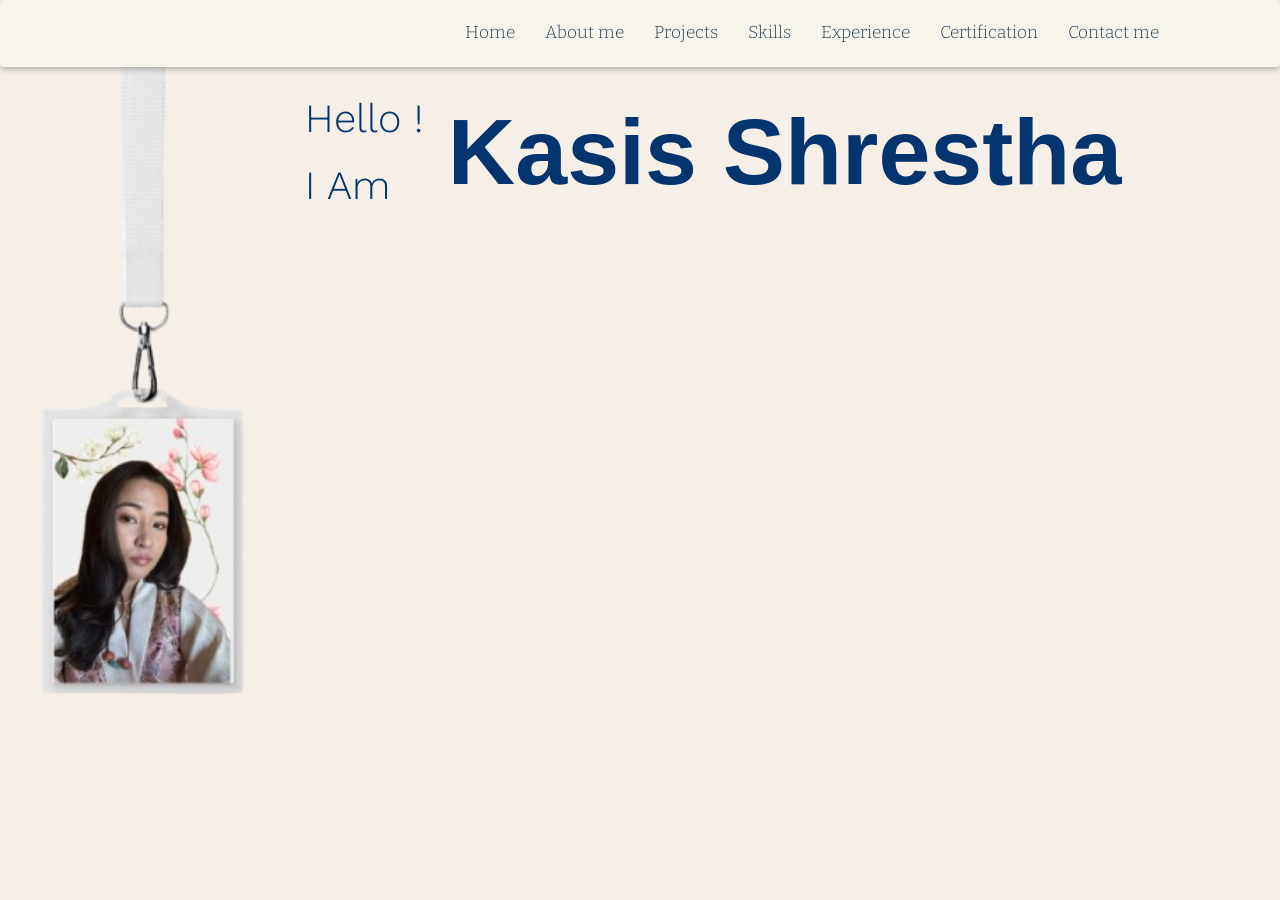
==== aboutme.html @ 0961882f "Add files via upload" ====
<!DOCTYPE html> 
<html lang="en">
<head>
  <meta charset="UTF-8" />
  <meta name="viewport" content="width=device-width, initial-scale=1.0"/>
  <link rel ="icon" type="image/png" href="1.png">
  <title>About Me</title>

  <!-- Fonts & Bootstrap -->
  <link href="https://maxcdn.bootstrapcdn.com/bootstrap/3.3.4/css/bootstrap.min.css" rel="stylesheet">
  <link href="https://fonts.googleapis.com/css?family=Lato:400,300,900" rel="stylesheet">
  <link href="https://fonts.googleapis.com/css2?family=Work+Sans:ital,wght@0,300;0,400;0,600;0,700;1,400&display=swap" rel="stylesheet">
  <link href="https://fonts.googleapis.com/css2?family=Bitter&display=swap" rel="stylesheet">



  <style>
    html, body {
      width: 100%;
      height: 100%;
      margin: 0;
      background-color: #F5EFE7;
      font-size: 13pt;
      font-weight: 300;
      overflow: hidden;
    }

    .container-fluid {
      padding: 0 !important;
    }

    /* Rubber Drop + Bounce Image */
    .image-wrapper {
      position: absolute;
      top: 0;
      left: 0;
      transform-origin: top center;
      animation: rubberDrop 1.2s ease-out forwards;
      z-index: 1;
      cursor: grab;
      transition: transform 0.2s ease-out;
    }

    .about-image { 
      max-height: 500vh;
      width: 700px ;
      display: block;
      user-select: none;
      -webkit-user-drag: none;
      pointer-events: none;
    }

    @keyframes rubberDrop {
      0%   { transform: translateY(-100vh) scaleY(1); }
      60%  { transform: translateY(0) scaleY(1.2); }
      75%  { transform: translateY(-15px) scaleY(0.9); }
      90%  { transform: translateY(5px) scaleY(1.05); }
      100% { transform: translateY(0) scaleY(1); }
    }

    @keyframes bounce {
      0%   { transform: translateY(0); }
      30%  { transform: translateY(-10px); }
      60%  { transform: translateY(5px); }
      100% { transform: translateY(0); }
    }

    .image-wrapper.bounce {
      animation: bounce 0.6s ease;
    }

    /* Header Text */
    #textSlider.row {
      position: absolute;
      top: 10%;
      left: 25%;
      max-width: 90%;
      z-index: 2;
    }

    .iamCol {
      text-align: left;
      font-weight: 300;
      font-size: 30pt;
      display: inline-block;
      font-family: 'Work Sans', sans-serif;
      color: #03346E;
    }

    .slideCol {
      font-weight: 900;
      font-size: 70pt;
      display: inline-block;
      margin-left: 20px;
      white-space: nowrap;
      color: #03346E;
    }

    .scroller {
      height: 70pt;
      line-height: 70pt;
      overflow: hidden;
    }

    .scroller .inner {
      animation: scroll 8s ease-in-out infinite;
    }

    .scroller p {
      margin: 0;
    }

    @keyframes scroll {
      0%, 20% { margin-top: 0; }
      25%, 45% { margin-top: -70pt; }
      50%, 70% { margin-top: -140pt; }
      100% { margin-top: 0; }
    }

    /* About Me Paragraph */
    #aboutText {
      position: absolute;
      top: 35%;
      left: 25%;
      width: 90%;
      max-width: 800px;
      z-index: 2;
      font-size: 16pt;
      font-weight: 300;
      color: #03346E;
      font-family: 'Lato', serif;
      line-height: 1.6;
      text-align: justify;
    }

    @media only screen and (max-width: 768px) {
      .iamCol { font-size: 20pt; display: block; }
      .slideCol { font-size: 36pt; display: block; margin-left: 0; }
      #aboutText { top: 50%; font-size: 14pt; }
    }

    .navbar {
      position: fixed;
      top: 0;
      width: 100%;
      background-color: #F6F4EB;
      z-index: 10000;
      padding: 15px 60px 15px 0;
      box-shadow: 0 2px 6px rgba(0, 0, 0, 0.3);
      text-align: center;
      display: flex;
      justify-content: flex-end; 
    }

    .navbar ul {
      list-style: none;
      padding: 0;
      margin: 0;
      display: flex;
      gap: 30px;
      margin-right: 60px;
    }

    .navbar li {
      display: inline;
    }

    .navbar a {
      color: #27445D;
      text-decoration: none;
      font-family: Bitter, serif;
      font-size: 1rem;
      transition: color 0.3s;
      line-height: 2;
    }

    .navbar a:hover {
      color: #f16100;
    }

  </style>
</head>
<body>
  
  <div id="navbar-container"></div>


  <!-- Draggable Rubber Drop Image -->
  <div class="image-wrapper">
    <img src="./extra/2.png" alt="About Image" class="about-image" />
  </div>

  <!-- Animated Intro Text -->
  <div class="container-fluid">
    <div class="row" id="textSlider">
      <div class="iamCol">
        <p>Hello !</p>
        <p>I Am</p>
      </div>
      <div class="slideCol">
        <div class="scroller">
          <div class="inner">
            <p>Kasis Shrestha</p>
            <p>IS AUDITOR</p>
            <p>GRC ANALYST</p>
          </div>
        </div>
      </div>
    </div>

    <!-- About Me Paragraph with Typewriter Effect -->
    <div class="row" id="aboutText">
      <div class="col-xs-12">
        <p id="typewriter-text"></p>
      </div>
    </div>
  </div>

  <!-- Typewriter Script -->
  <script>
    const fullText = `I am a passionate Information Systems Auditor who thrives on analyzing systems for risk, ensuring data integrity, and helping organizations stay compliant and secure. My background in cybersecurity, compliance frameworks, and ethical hacking empowers me to dig deep into systems and make impactful recommendations. I enjoy learning new technologies and working on meaningful projects that make systems safer and smarter.`;

    const textEl = document.getElementById('typewriter-text');
    let index = 0;

    function typeLetterByLetter() {
      if (index < fullText.length) {
        textEl.textContent += fullText.charAt(index);
        index++;
        setTimeout(typeLetterByLetter, 25); // Typing speed
      }
    }

    setTimeout(typeLetterByLetter, 3000); // Start after header animation
  </script>

  <!-- Horizontal-Only Drag Script + Bounce on Drop -->
  <script>
    const imageWrapper = document.querySelector('.image-wrapper');
    let isDragging = false;
    let offsetX = 0;

    function removeBounce() {
      imageWrapper.classList.remove('bounce');
      imageWrapper.removeEventListener('animationend', removeBounce);
    }

    imageWrapper.addEventListener('mousedown', (e) => {
      isDragging = true;
      const rect = imageWrapper.getBoundingClientRect();
      offsetX = e.clientX - rect.left;
      imageWrapper.style.transition = 'none';
    });

    document.addEventListener('mousemove', (e) => {
      if (isDragging) {
        imageWrapper.style.left = `${e.clientX - offsetX}px`;
      }
    });

    document.addEventListener('mouseup', () => {
      if (isDragging) {
        isDragging = false;
        imageWrapper.classList.add('bounce');
        imageWrapper.addEventListener('animationend', removeBounce);
      }
    });

    // Touch support
    imageWrapper.addEventListener('touchstart', (e) => {
      isDragging = true;
      const rect = imageWrapper.getBoundingClientRect();
      offsetX = e.touches[0].clientX - rect.left;
      imageWrapper.style.transition = 'none';
    });

    document.addEventListener('touchmove', (e) => {
      if (isDragging) {
        imageWrapper.style.left = `${e.touches[0].clientX - offsetX}px`;
      }
    });

    document.addEventListener('touchend', () => {
      if (isDragging) {
        isDragging = false;
        imageWrapper.classList.add('bounce');
        imageWrapper.addEventListener('animationend', removeBounce);
      }
    });
   
    const navContainer = document.getElementById('navbar-container');

    (async () => {
      try {
        // Make the path explicit and relative to the current page
        const res = await fetch('./navbar.html', { cache: 'no-cache' });
        if (!res.ok) throw new Error('HTTP ' + res.status);
        const html = await res.text();
        navContainer.innerHTML = html;
      } catch (err) {
        console.error('Navbar load failed:', err);
        // Fallback so the page still has a nav
        navContainer.innerHTML = `
          <nav class="navbar">
            <ul>
              <li><a href="./index.html">Home</a></li>
              <li><a href="./aboutme.html">About me</a></li>
              <li><a href="./project.html">Projects</a></li>
              <li><a href="./skill.html">Skills</a></li>
              <li><a href="./exp.html">Experience</a></li>
              <li><a href="./cert.html">Certification</a></li>
              <li><a href="./contact.html">Contact me</a></li>
            </ul>
          </nav>`;
      }
    })();
</script>

</body>
</html>
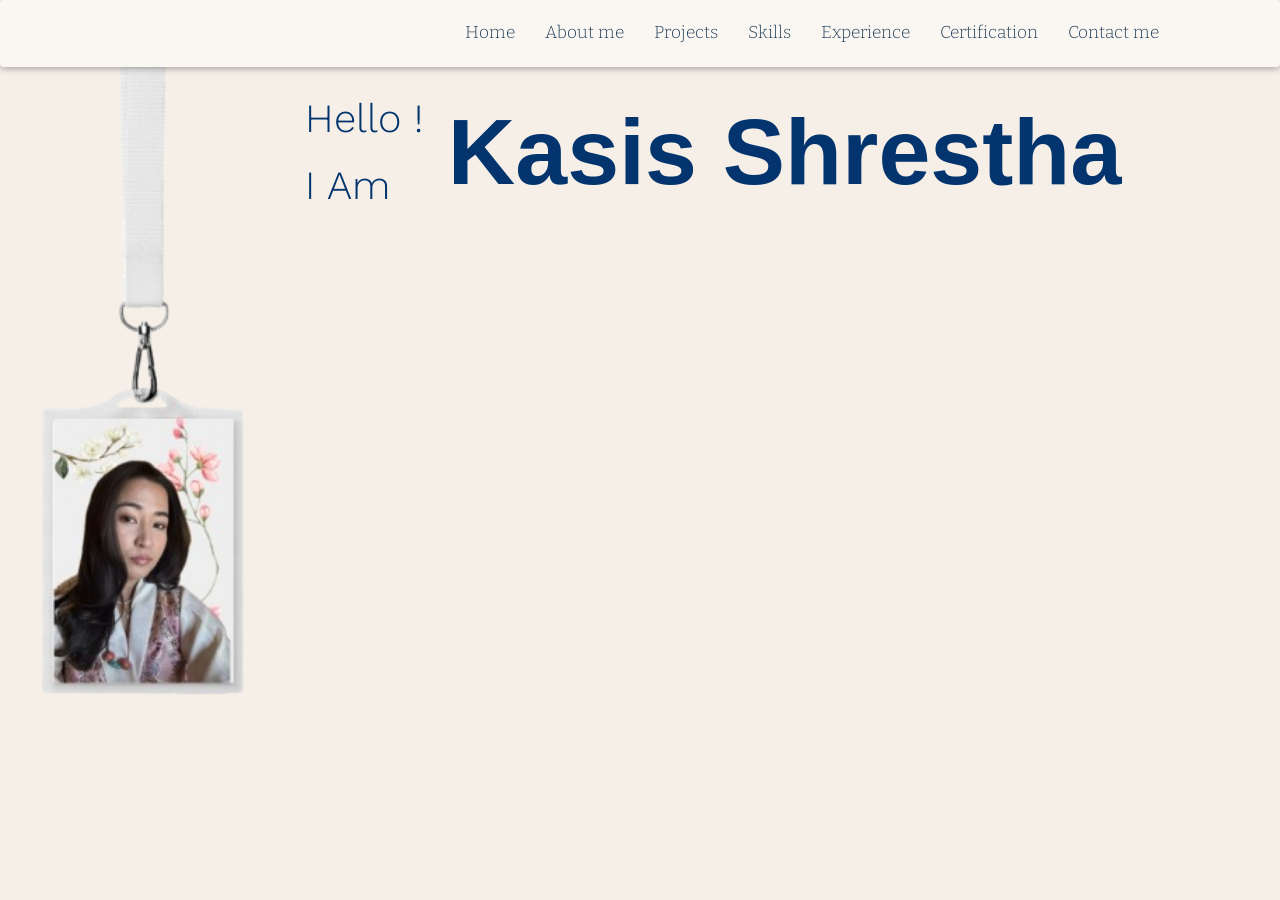
==== commit 73360459: "Update aboutme.html" ====
--- a/aboutme.html
+++ b/aboutme.html
@@ -143,13 +143,14 @@
       position: fixed;
       top: 0;
       width: 100%;
-      background-color: #F6F4EB;
+      background-color: #FAF7F3;
       z-index: 10000;
       padding: 15px 60px 15px 0;
       box-shadow: 0 2px 6px rgba(0, 0, 0, 0.3);
       text-align: center;
       display: flex;
       justify-content: flex-end; 
+      align-items: center;
     }
 
     .navbar ul {
@@ -176,6 +177,58 @@
 
     .navbar a:hover {
       color: #f16100;
+    }
+
+    /* Hamburger for responsive navbar */
+    .navbar .menu-toggle {
+      display: none;
+      flex-direction: column;
+      justify-content: space-between;
+      width: 30px;
+      height: 22px;
+      cursor: pointer;
+      margin-right: 20px;
+    }
+
+    .navbar .menu-toggle span {
+      display: block;
+      height: 3px;
+      background: #27445D;
+      border-radius: 2px;
+    }
+
+    @media (max-width: 992px) {
+      .content h1 { font-size: 2.2rem; }
+      .content h2 { font-size: 1.4rem; }
+      .content p { font-size: 1rem; }
+      .content { max-width: 90%; padding: 0 10px; }
+
+      .content div { flex-direction: column; gap: 20px; }
+      .content img { max-width: 90%; height: auto; margin: auto; }
+    }
+
+    @media (max-width: 768px) {
+      .navbar ul {
+        position: absolute;
+        top: 60px;
+        right: 0;
+        width: 200px;
+        background: #FAF7F3;
+        flex-direction: column;
+        align-items: flex-start;
+        gap: 0;
+        padding: 10px;
+        display: none;
+        box-shadow: 0 2px 6px rgba(0,0,0,0.3);
+      }
+
+      .navbar ul.show { display: flex; }
+
+      .navbar li { margin: 10px 0; }
+
+      .navbar .menu-toggle { display: flex; }
+
+      .navbar { justify-content: space-between; padding: 15px 20px; }
     }
 
   </style>
@@ -302,18 +355,27 @@
         // Fallback so the page still has a nav
         navContainer.innerHTML = `
           <nav class="navbar">
-            <ul>
-              <li><a href="./index.html">Home</a></li>
-              <li><a href="./aboutme.html">About me</a></li>
-              <li><a href="./project.html">Projects</a></li>
-              <li><a href="./skill.html">Skills</a></li>
-              <li><a href="./exp.html">Experience</a></li>
-              <li><a href="./cert.html">Certification</a></li>
-              <li><a href="./contact.html">Contact me</a></li>
-            </ul>
-          </nav>`;
-      }
-    })();
+          <div class="menu-toggle" id="menu-toggle">
+            <span></span><span></span><span></span>
+          </div>
+          <ul id="navbar-links">
+            <li><a href="./index.html">Home</a></li>
+            <li><a href="./aboutme.html">About me</a></li>
+            <li><a href="./project.html">Projects</a></li>
+            <li><a href="./skill.html">Skills</a></li>
+            <li><a href="./exp.html">Experience</a></li>
+            <li><a href="./cert.html">Certification</a></li>
+            <li><a href="./contact.html">Contact me</a></li>
+          </ul>
+        </nav>`;
+
+      const menuToggle = document.getElementById('menu-toggle');
+      const navbarLinks = document.getElementById('navbar-links');
+      menuToggle.addEventListener('click', () => {
+        navbarLinks.classList.toggle('show');
+      });
+    }
+  })();
 </script>
 
 </body>
